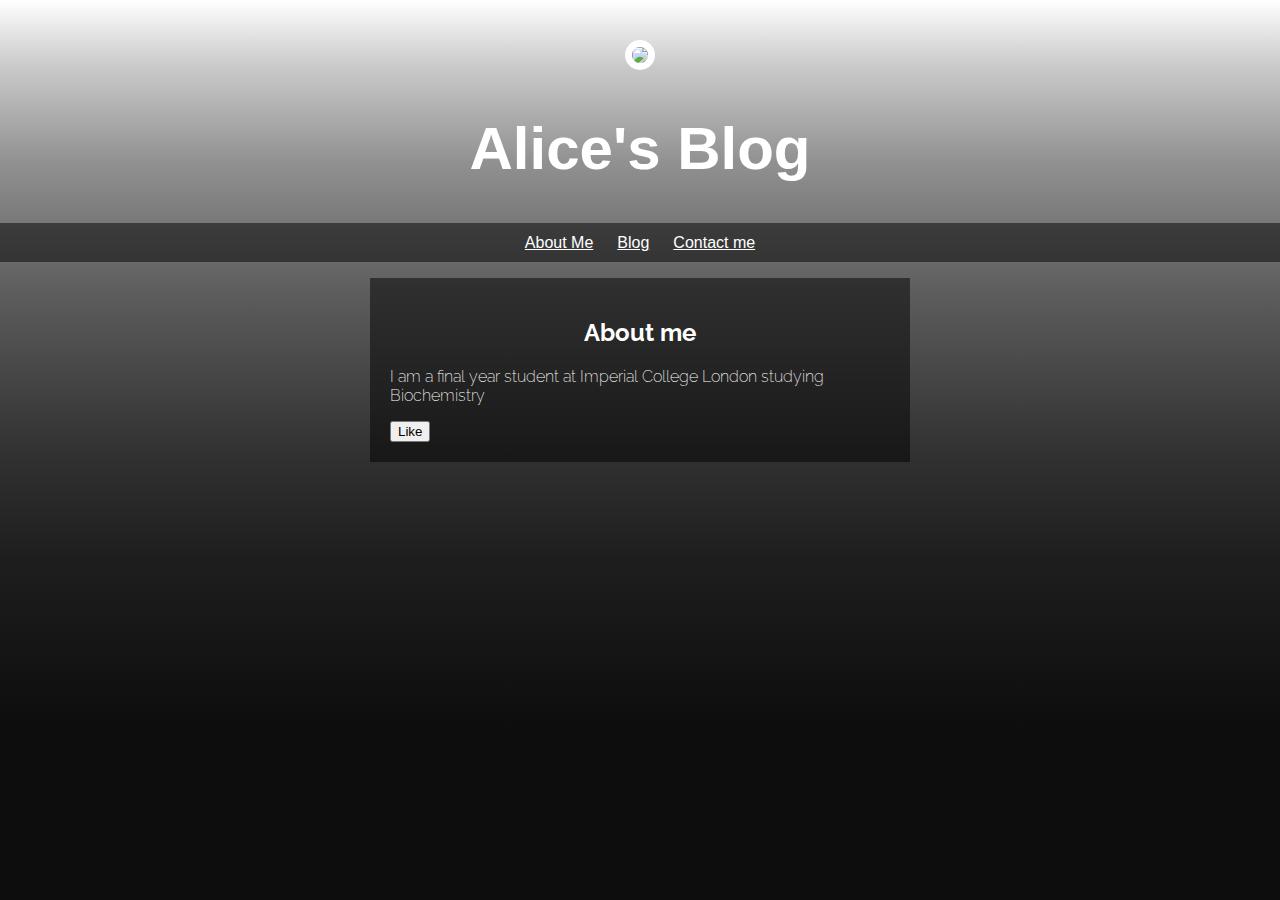
==== index.html @ ba1a0873 "Merge pull request #1 from alicepaterson/Adjusting-page-background" ====
<!DOCTYPE html>
<head>
  <link rel="stylesheet" type="text/css"
  		href="css/blog.css">
<style>
	@import url('https://fonts.googleapis.com/css?family=Coming+Soon|Raleway:200');
</style>

</head>
<body>
  <header>
    <img src="http://i.imgur.com/LiFpISut.jpg">
    <h1>Alice's Blog</h1>
    <ul>
      <li><a href="index.html">About Me</a></li>
      <li><a href="blog-page.html">Blog</a></li>
      <li><a href="contact-me.html">Contact me</a></li>
    </ul>
  </header>
  <article>
    <h2>About me</h2>
    <p>I am a final year student at Imperial College London studying Biochemistry</p>
    <button>Like</button>
  </article>
  <script>
    $("button").on("click", function() {
      alert("Clicked!");
    });
  </script>
</body>
---- css/blog.css ----
header {
    background: url('http://i.imgur.com/5WDffTj.jpg?2');
      background-size: cover;
      vertical-align: middle;
    text-align: center;
      color: white;
    }
  body {
    min-height: 100%;
    margin:0;
    padding:0;
    background: rgba(255,255,255,1);
    background: -moz-linear-gradient(top, rgba(255,255,255,1) 0%, rgba(204,204,204,1) 7%, rgba(145,145,145,1) 18%, rgba(94,94,94,1) 32%, rgba(51,50,51,1) 50%, rgba(31,30,31,1) 62%, rgba(13,13,13,1) 81%, rgba(13,13,13,1) 100%);
    background: -webkit-gradient(left top, left bottom, color-stop(0%, rgba(255,255,255,1)), color-stop(7%, rgba(204,204,204,1)), color-stop(18%, rgba(145,145,145,1)), color-stop(32%, rgba(94,94,94,1)), color-stop(50%, rgba(51,50,51,1)), color-stop(62%, rgba(31,30,31,1)), color-stop(81%, rgba(0,0,0,1)), color-stop(100%, rgba(0,0,0,1)));
    background: -webkit-linear-gradient(top, rgba(255,255,255,1) 0%, rgba(204,204,204,1) 7%, rgba(145,145,145,1) 18%, rgba(94,94,94,1) 32%, rgba(51,50,51,1) 50%, rgba(31,30,31,1) 62%, rgba(13,13,13,1) 81%, rgba(13,13,13,1) 100%);
    background: -o-linear-gradient(top, rgba(255,255,255,1) 0%, rgba(204,204,204,1) 7%, rgba(145,145,145,1) 18%, rgba(94,94,94,1) 32%, rgba(51,50,51,1) 50%, rgba(31,30,31,1) 62%, rgba(13,13,13,1) 81%, rgba(13,13,13,1) 100%);
    background: -ms-linear-gradient(top, rgba(255,255,255,1) 0%, rgba(204,204,204,1) 7%, rgba(145,145,145,1) 18%, rgba(94,94,94,1) 32%, rgba(51,50,51,1) 50%, rgba(31,30,31,1) 62%, rgba(13,13,13,1) 81%, rgba(13,13,13,1) 100%);
    background: linear-gradient(to bottom, rgba(255,255,255,1) 0%, rgba(204,204,204,1) 7%, rgba(145,145,145,1) 18%, rgba(94,94,94,1) 32%, rgba(51,50,51,1) 50%, rgba(31,30,31,1) 62%, rgba(13,13,13,1) 81%, rgba(13,13,13,1) 100%);
    filter: progid:DXImageTransform.Microsoft.gradient( startColorstr='#ffffff', endColorstr='#000000', GradientType=0 );
  }
  html {
    min-height:100%;
  }
    a {
      color: white;
      font-family: 'Coming soon', sans-serif;
    }
    h1 {
      font-size: 60px;
      font-family: 'Coming soon', sans-serif;
    }
    h2 {
      text-align: center;
      font-family: 'Raleway', sans-serif;
    }
    img {
      margin: 40px 0px 0px 0px;
      border: 7px solid white;
      border-radius: 20px;
    }
    ul {
      font-family: 'Raleway', sans-serif;
      padding: 10px;
      background: rgba(0,0,0,0.5);
    }
    li {
      font-family: 'Raleway', sans-serif;
      display: inline;
      padding: 0px 10px 0px 10px;
    }
    article {
      background: rgba(0,0,0,0.5);
      font-family: 'Raleway', sans-serif;
      font-weight: 200;
      color: white;
      max-width: 500px;
      padding: 20px;
      margin: 0 auto;
    }
    p {
      font-family: 'Raleway';
      font-weight: 200;
    }
    input {
        border: 2px black;
        border-radius: 2px;
        padding: 10px;
        font-size: 18px;
    }
    input[type="submit"] {
        background:rgba(0, 128, 128, .9);
        color: white;
        opacity: 1;
    }
    input[type="submit"]:hover {
      -webkit-transform: scale(1.1);
      transform: scale(1.1);
    }  
    @media (max-width: 500px) {
      h1 {
        font-size: 50px;
        margin: 20px 0 30px 0;
        padding: 5px;
      }
      li {
        padding: 5px;
        display: block;
      }
    }
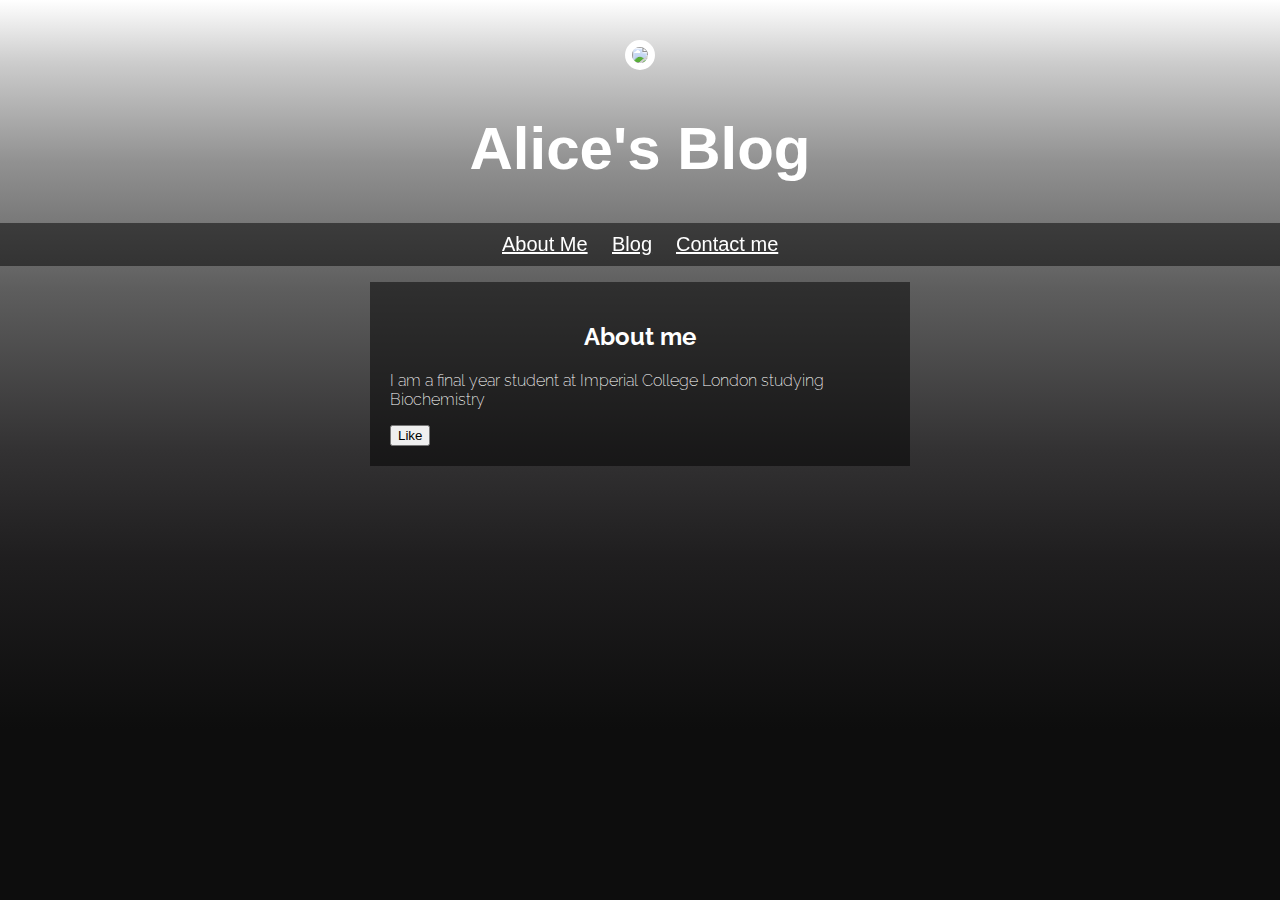
==== commit 8d8fe909: "Hover size increase menu" ====
--- a/index.html
+++ b/index.html
@@ -12,9 +12,9 @@
     <img src="http://i.imgur.com/LiFpISut.jpg">
     <h1>Alice's Blog</h1>
     <ul>
-      <li><a href="index.html">About Me</a></li>
-      <li><a href="blog-page.html">Blog</a></li>
-      <li><a href="contact-me.html">Contact me</a></li>
+      <li><a href="index.html" class="hvr-grow">About Me</a></li>
+      <li><a href="blog-page.html" class="hvr-grow">Blog</a></li>
+      <li><a href="contact-me.html" class="hvr-grow">Contact me</a></li>
     </ul>
   </header>
   <article>
--- a/css/blog.css
+++ b/css/blog.css
@@ -19,12 +19,8 @@
     background: linear-gradient(to bottom, rgba(255,255,255,1) 0%, rgba(204,204,204,1) 7%, rgba(145,145,145,1) 18%, rgba(94,94,94,1) 32%, rgba(51,50,51,1) 50%, rgba(31,30,31,1) 62%, rgba(13,13,13,1) 81%, rgba(13,13,13,1) 100%);
     filter: progid:DXImageTransform.Microsoft.gradient( startColorstr='#ffffff', endColorstr='#000000', GradientType=0 );
   }
-  html {
-    min-height:100%;
-  }
-    a {
-      color: white;
-      font-family: 'Coming soon', sans-serif;
+    html {
+      min-height:100%;
     }
     h1 {
       font-size: 60px;
@@ -49,6 +45,11 @@
       display: inline;
       padding: 0px 10px 0px 10px;
     }
+    a {
+      color: white;
+      font-family: 'Coming soon', sans-serif;
+      font-size:20px;
+    }
     article {
       background: rgba(0,0,0,0.5);
       font-family: 'Raleway', sans-serif;
@@ -63,20 +64,36 @@
       font-weight: 200;
     }
     input {
-        border: 2px black;
-        border-radius: 2px;
-        padding: 10px;
-        font-size: 18px;
+      border: 2px black;
+      border-radius: 2px;
+      padding: 10px;
+      font-size: 18px;
     }
     input[type="submit"] {
-        background:rgba(0, 128, 128, .9);
-        color: white;
-        opacity: 1;
+      background:rgba(0, 128, 128, .9);
+      color: white;
+      opacity: 1;
     }
     input[type="submit"]:hover {
       -webkit-transform: scale(1.1);
       transform: scale(1.1);
     }  
+    .hvr-grow {
+      display: inline-block;
+      vertical-align: middle;
+      -webkit-transform: perspective(1px) translateZ(0);
+      transform: perspective(1px) translateZ(0);
+      box-shadow: 0 0 1px transparent;
+      -webkit-transition-duration: 0.3s;
+      transition-duration: 0.3s;
+      -webkit-transition-property: transform;
+      transition-property: transform;
+    }
+    .hvr-grow:hover, .hvr-grow:focus, .hvr-grow:active {
+      -webkit-transform: scale(1.1);
+      transform: scale(1.1);
+    }
+
     @media (max-width: 500px) {
       h1 {
         font-size: 50px;
